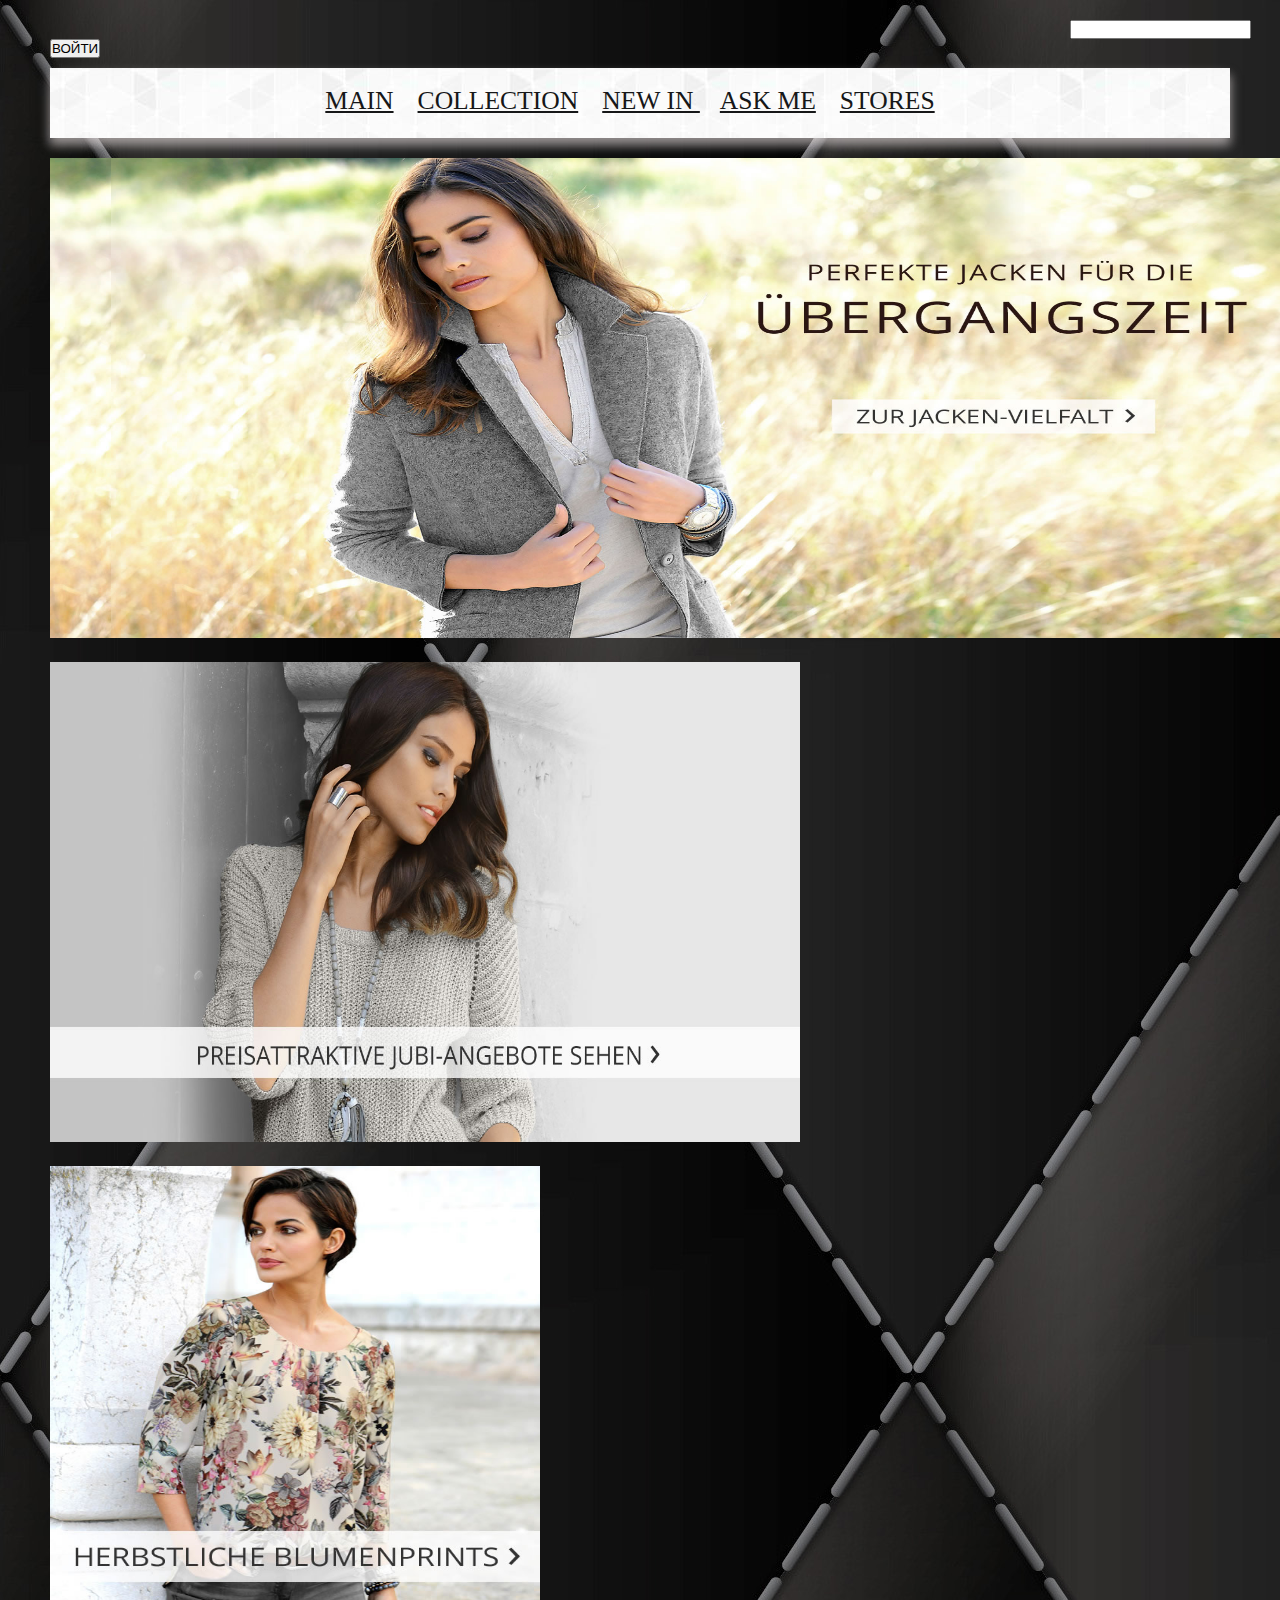
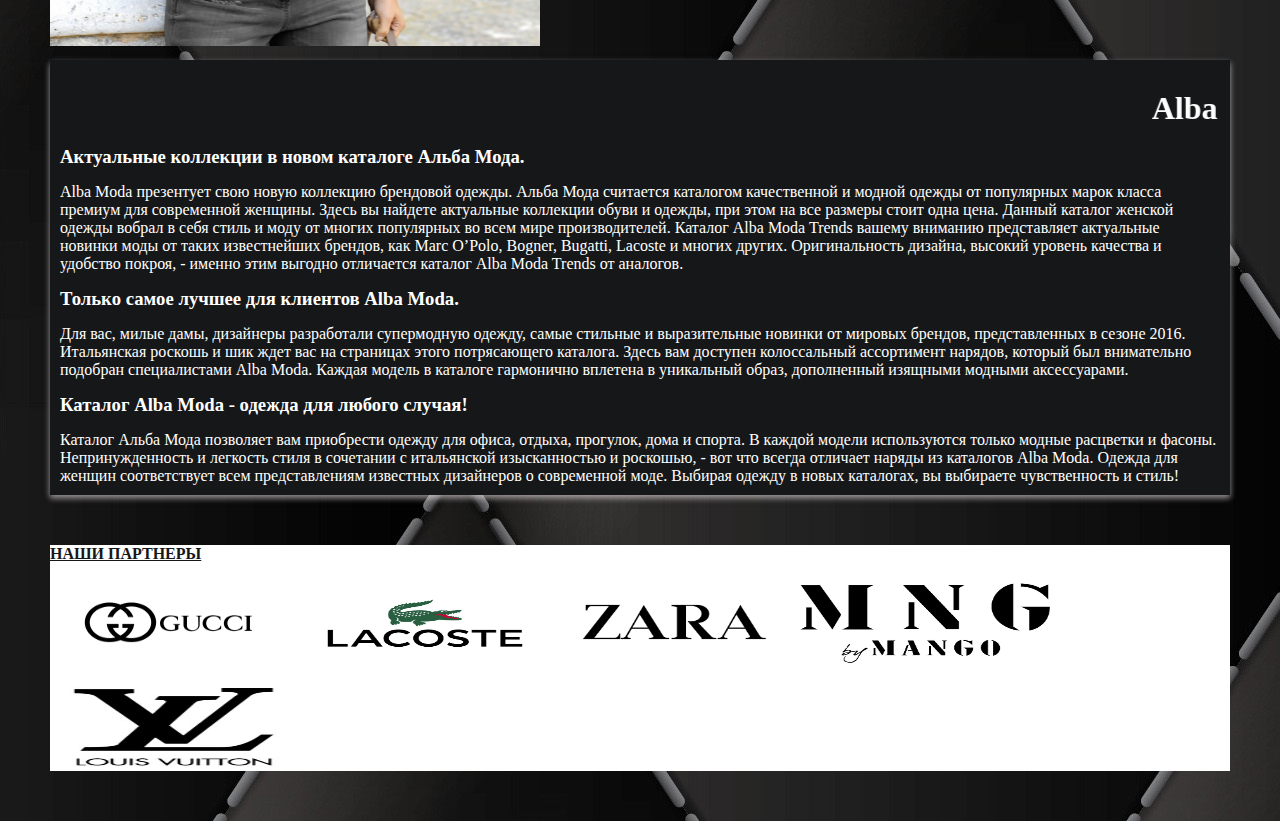
==== 1page/1page.html @ d41c226b "web site" ====
<!DOCTYPE html>
<html>
<head>
<meta charset="utf-8">
	<title>Main</title>
	<link rel="stylesheet" type="text/css" href="styles/style11.css">
</head>
<body>
<input id="email" name="email" class="newsletter-email _newsletterEmail" length="500" data-rule-required="true" data-rule-email="true" autocomplete="off" type="text" style="margin-left:1020px " > <button>ВОЙТИ</button>
 <header>
 
  <a href="1page.html">Main</a>
  <a href="../2page/2page.html">Collection</a>
  <a href="../3page/3page.html">New in </a>
  <a href="../4page/4page.html">Ask me</a>
  <a href="../5page/5page.html">Stores</a>

	</header>
	
	<a href="file:///C:/xampp/htdocs/%D1%81%D0%B0%D0%B9%D1%82!/3page/3page.html"><img  src="images/al3.jpg" width="1250px" height="500px" ></a></div>
	<a href="file:///C:/xampp/htdocs/%D1%81%D0%B0%D0%B9%D1%82!/3page/3page.html"><img src="images/al4.jpg" width="750px" height="500px"> <img src="images/al5.jpg" width="490" height="500"></a></div>
	
	<div>
	<div class="blocks">
	<marquee><h1>Alba Moda</h1></marquee>
	<h3>Актуальные коллекции в новом каталоге Альба Мода.</h3>
<div class="block1"><p>Alba Moda презентует свою новую коллекцию брендовой одежды. Альба Мода считается каталогом качественной и модной одежды от популярных марок класса премиум для современной женщины. Здесь вы найдете актуальные коллекции обуви и одежды, при этом на все размеры стоит одна цена. Данный каталог женской одежды вобрал в себя стиль и моду от многих популярных во всем мире производителей. Каталог Alba Moda Trends вашему вниманию представляет актуальные новинки моды от таких известнейших брендов, как Marc O’Polo, Bogner, Bugatti, Lacoste и многих других. Оригинальность дизайна, высокий уровень качества и удобство покроя, - именно этим выгодно отличается каталог Alba Moda Trends от аналогов.</p></div>
<div class="block2"><h3>Только самое лучшее для клиентов Alba Moda.</h3>
<p>Для вас, милые дамы, дизайнеры разработали супермодную одежду, самые стильные и выразительные новинки от мировых брендов, представленных в сезоне 2016. Итальянская роскошь и шик ждет вас на страницах этого потрясающего каталога. Здесь вам доступен колоссальный ассортимент нарядов, который был внимательно подобран специалистами Alba Moda. Каждая модель в каталоге гармонично вплетена в уникальный образ, дополненный изящными модными аксессуарами.</p></div>
<div class="block3"><h3>Каталог Alba Moda - одежда для любого случая!</h3></div>
<div class="block4"><p>Каталог Альба Мода позволяет вам приобрести одежду для офиса, отдыха, прогулок, дома и спорта. В каждой модели используются только модные расцветки и фасоны. Непринужденность и легкость стиля в сочетании с итальянской изысканностью и роскошью, - вот что всегда отличает наряды из каталогов Alba Moda. Одежда для женщин соответствует всем представлениям известных дизайнеров о современной моде. Выбирая одежду в новых каталогах, вы выбираете чувственность и стиль! </p></div>
</div>


<div class="text"><h4>НАШИ ПАРТНЕРЫ</h4>
<a href="https://www.gucci.com/int/en/"><img src="images/par1.png" width="250px" height=" 100px "></a><a href="http://global.lacoste.com/en/lacoste"><img src="images/par2.jpg" width="250px" height=" 100px "></a><a href="http://www.zara.com/kz/ru/#utm_referrer=https%3A%2F%2Fwww.google.com%2F"><img src="images/par3.png" width="250px" height=" 100px "></a><a href="http://shop.mango.com/preHome.faces;jsessionid=77B8AA07E243CE7E1D7ABA909F6A1339"><img src="images/par4.png" width="250px" height=" 100px "></a><a href="http://ru.louisvuitton.com/rus-ru/homepage"><img src="images/par6.jpg" width="248px" height=" 100px "> </a>
</div>
</html>
---- 1page/styles/style11.css ----
*{
      	margin: 0;
      	padding: 0;
        box-sizing: border-box;
      }
      
      header {
      display: block;
      background: url(../images/patter01.png);
      height: 70px;
      text-align: center;
      box-shadow: 0 7px 10px rgba(220,206,206,0.2), 0 7px 10px rgba(249,243,243,0.5);
      margin-top: 10px;
      }

    

    header a{
      line-height: 65px;
      color: #161718;
      font-family: "BankGothic Md BT";
      font-size: 32px;
      text-transform: uppercase;
      text-decoration: underline;
      margin-right: 20px;
      font-size: 1.6em;     
      transition-property: color;
      transition-timing-function: ease-out;
      transition-duration: 0.6s;

   }
 
   header a:hover{
        color: #fc4dcf ;
      }

    
img  {
  padding-top: 20px;


}
h1{
  color: white;
  padding-top: 20px;
}
    p{
      color: white;
      padding-top: 15px;
    }
    h3{
      color: white;
      padding-top: 15px;

    }
    
    body{
  padding-top: 20px;
  padding-bottom: 50px;
  background: url(../images/pattern1.jpg);
  margin-right: 50px;
  margin-left: 50px;
}
div.blocks{
  display: block;
  background-color: #161718; ;
  padding-top: 0;
  padding: 10px;
  margin-top:  10px;
  box-shadow: 0 3px 6px rgba(220,206,206,0.2), 0 3px 6px rgba(249,243,243,0.5);
  
}

div.text {
  margin-top: 50px;   
  background: white;
  }
 h4{
  text-decoration: underline;
  color: #161718;
}
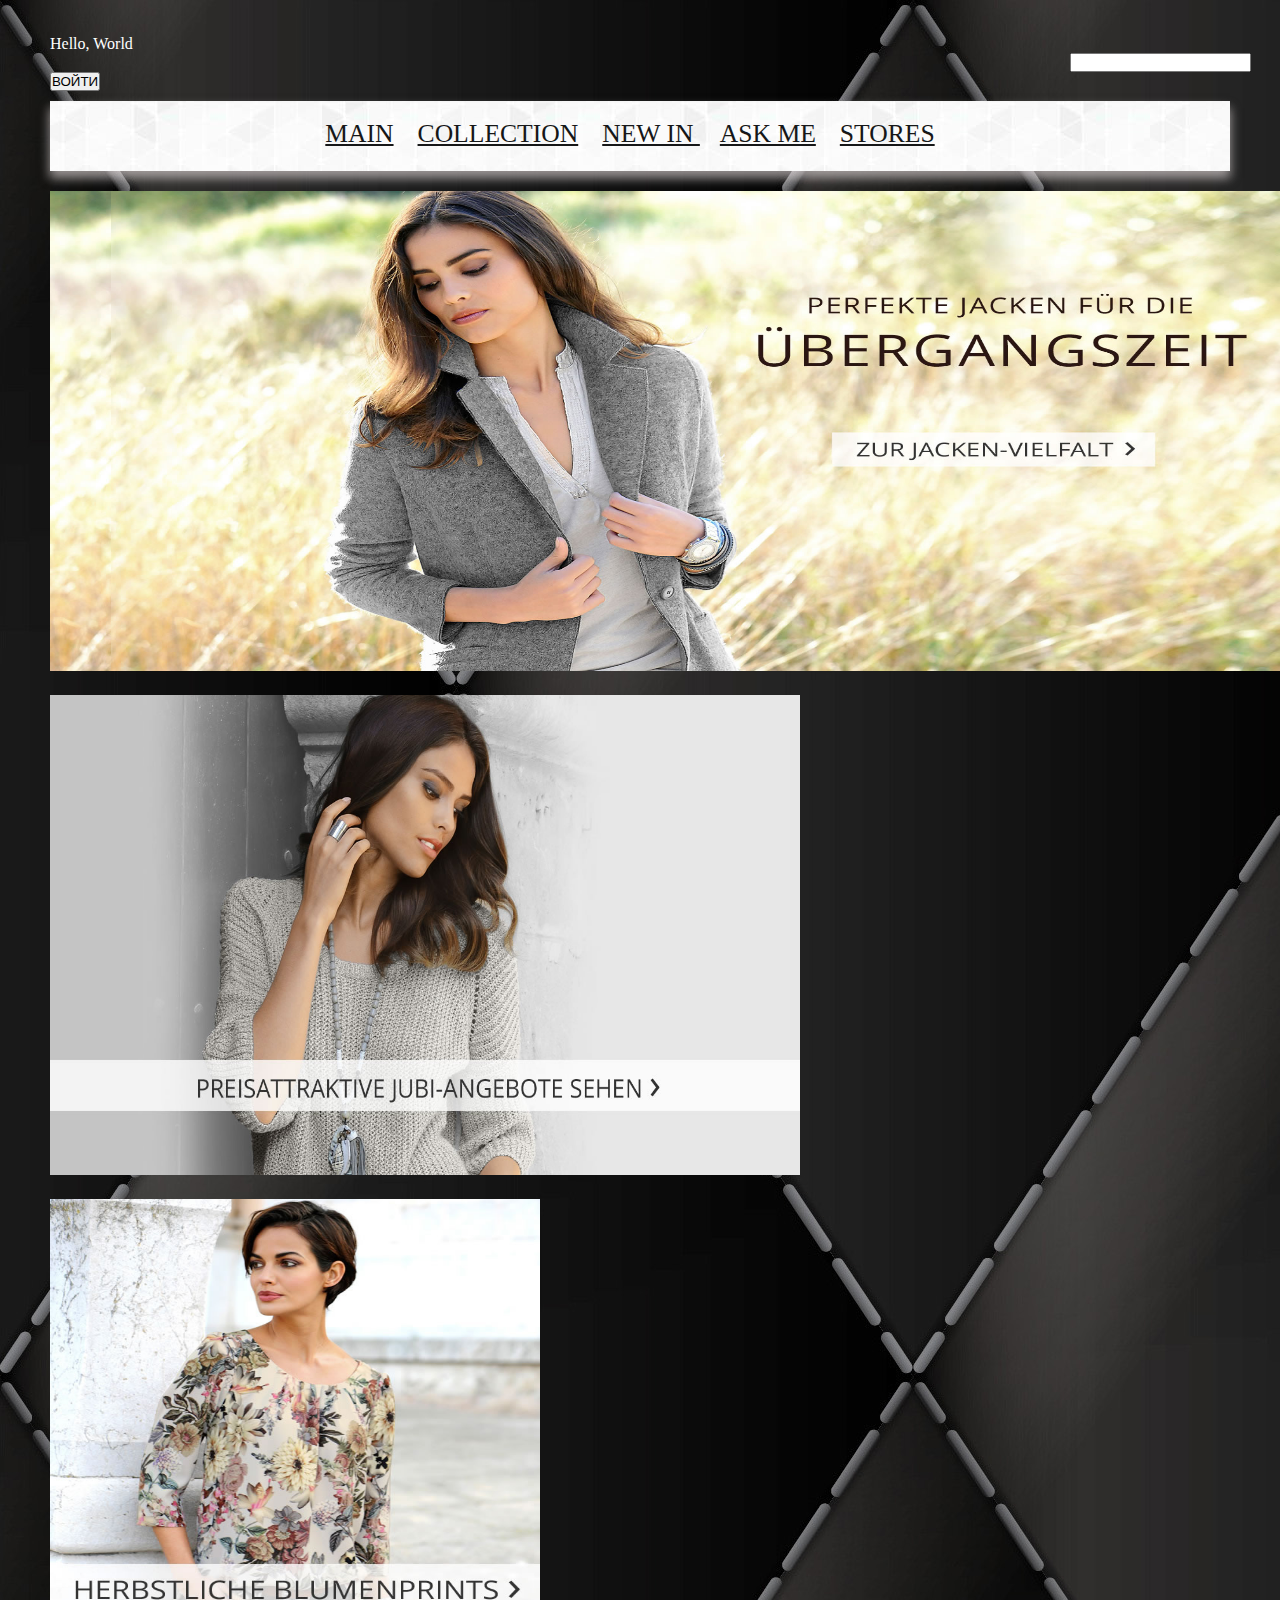
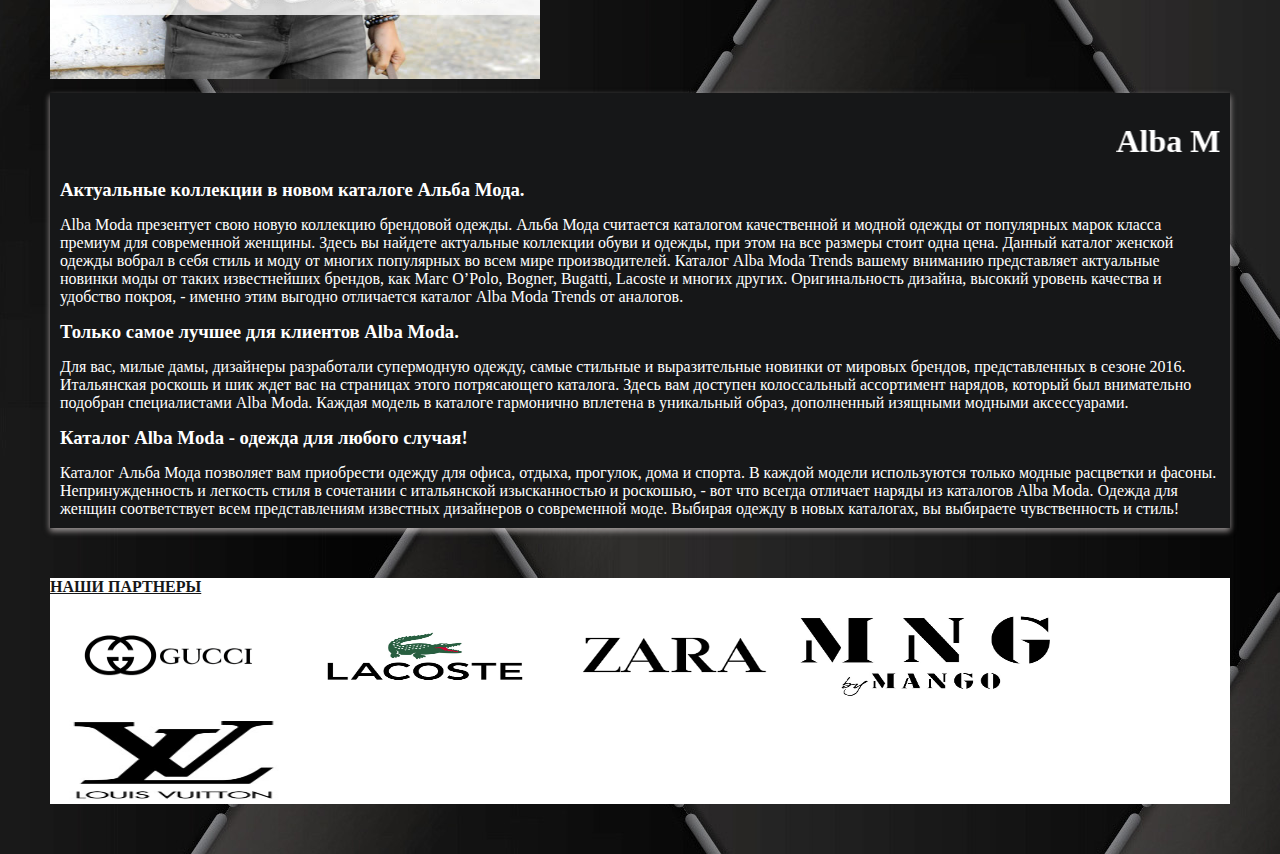
==== commit e4ecc4ae: "Update 1page.html" ====
--- a/1page/1page.html
+++ b/1page/1page.html
@@ -6,6 +6,7 @@
 	<link rel="stylesheet" type="text/css" href="styles/style11.css">
 </head>
 <body>
+	<p> Hello, World </p>
 <input id="email" name="email" class="newsletter-email _newsletterEmail" length="500" data-rule-required="true" data-rule-email="true" autocomplete="off" type="text" style="margin-left:1020px " > <button>ВОЙТИ</button>
  <header>
  
@@ -35,4 +36,4 @@
 <div class="text"><h4>НАШИ ПАРТНЕРЫ</h4>
 <a href="https://www.gucci.com/int/en/"><img src="images/par1.png" width="250px" height=" 100px "></a><a href="http://global.lacoste.com/en/lacoste"><img src="images/par2.jpg" width="250px" height=" 100px "></a><a href="http://www.zara.com/kz/ru/#utm_referrer=https%3A%2F%2Fwww.google.com%2F"><img src="images/par3.png" width="250px" height=" 100px "></a><a href="http://shop.mango.com/preHome.faces;jsessionid=77B8AA07E243CE7E1D7ABA909F6A1339"><img src="images/par4.png" width="250px" height=" 100px "></a><a href="http://ru.louisvuitton.com/rus-ru/homepage"><img src="images/par6.jpg" width="248px" height=" 100px "> </a>
 </div>
-</html>+</html>
